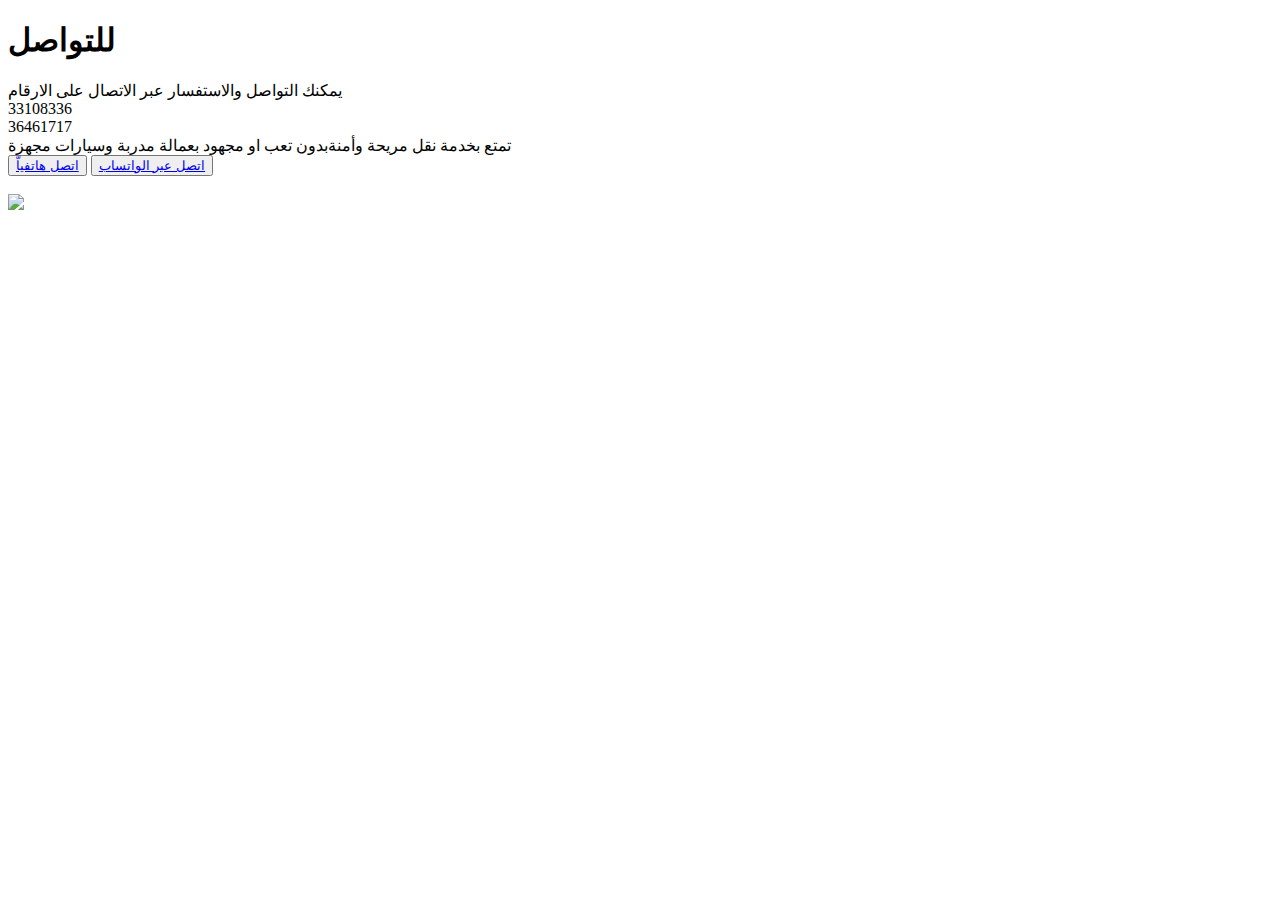
==== contact.html @ 7534a6f9 "Add files via upload" ====
<!DOCTYPE html>
<html>
<head>
<meta charset="utf8" />
<meta http-equiv="Content-Type" content="text/html; " />
<meta name="viewport" content="width=device-width, initial-scale=1.0">
<title>للتواصل</title>
<link rel="stylesheet" href="about.css">
</head>
<body>
<h1> للتواصل</h1>
<div class="contact">
يمكنك التواصل والاستفسار عبر الاتصال على الارقام<br>
    33108336<br>
36461717<br>  
تمتع بخدمة نقل مريحة وأمنةبدون تعب او مجهود بعمالة مدربة وسيارات مجهزة<br>

<button class="GFG">
 <a href="tel:97336461717"> اتصل هاتفياّ</a> 
</button> 
<button class="GFG"> 
 <a href="http://wa.me/+97333108336">
   اتصل عبر الواتساب</a>
  </button>     <br>
 <br> 
<img src="img/n.jpg"  style="width:300px;" >
</div>
</body>
</html>
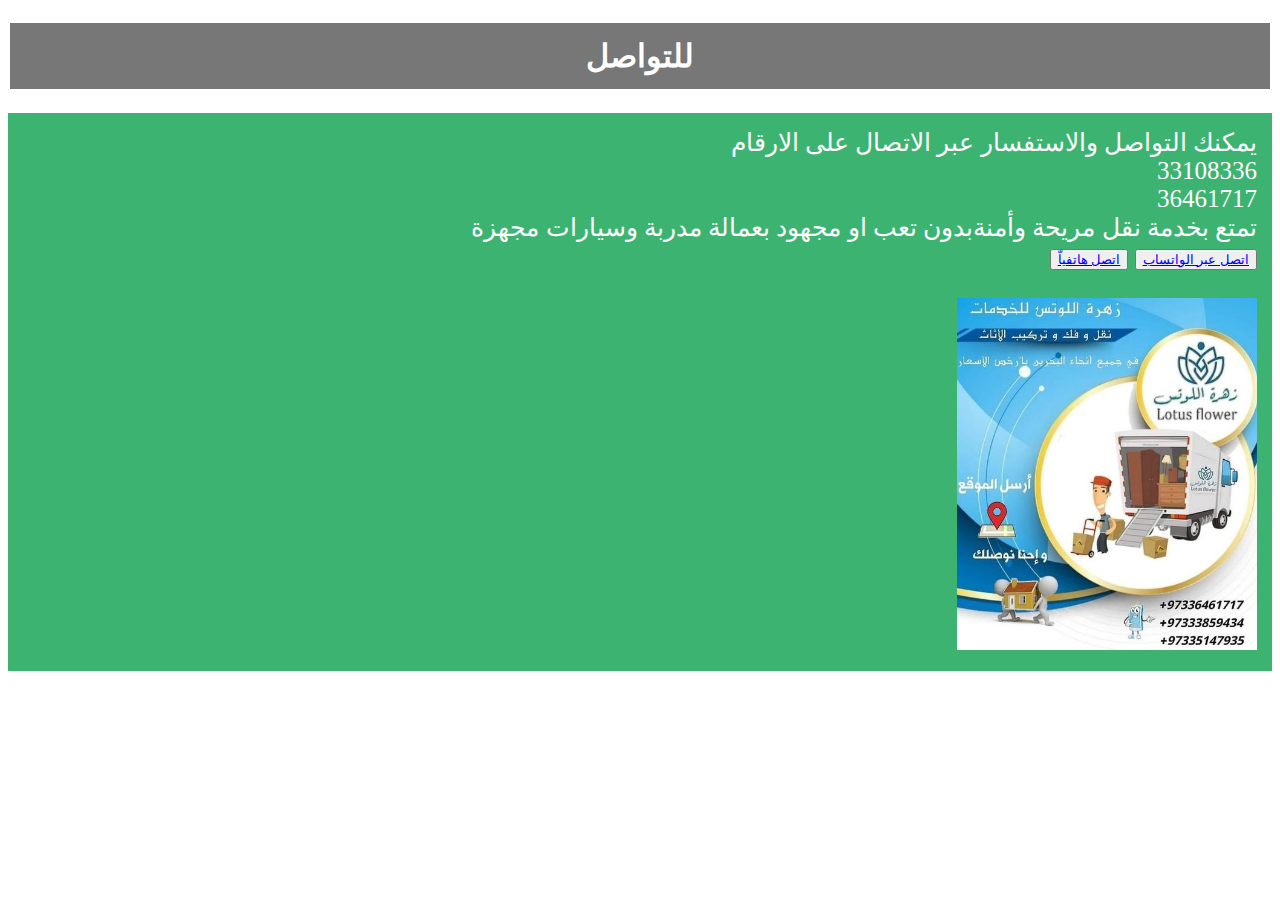
==== commit 0a94f81f: "Update contact.html" ====
--- a/contact.html
+++ b/contact.html
@@ -6,7 +6,7 @@
 <meta http-equiv="Content-Type" content="text/html; " />
 <meta name="viewport" content="width=device-width, initial-scale=1.0">
 <title>للتواصل</title>
-<link rel="stylesheet" href="about.css">
+<link rel="stylesheet" href="style\about.css">
 </head>
 <body>
 <h1> للتواصل</h1>
@@ -27,4 +27,4 @@
 <img src="img/n.jpg"  style="width:300px;" >
 </div>
 </body>
-</html>+</html>
